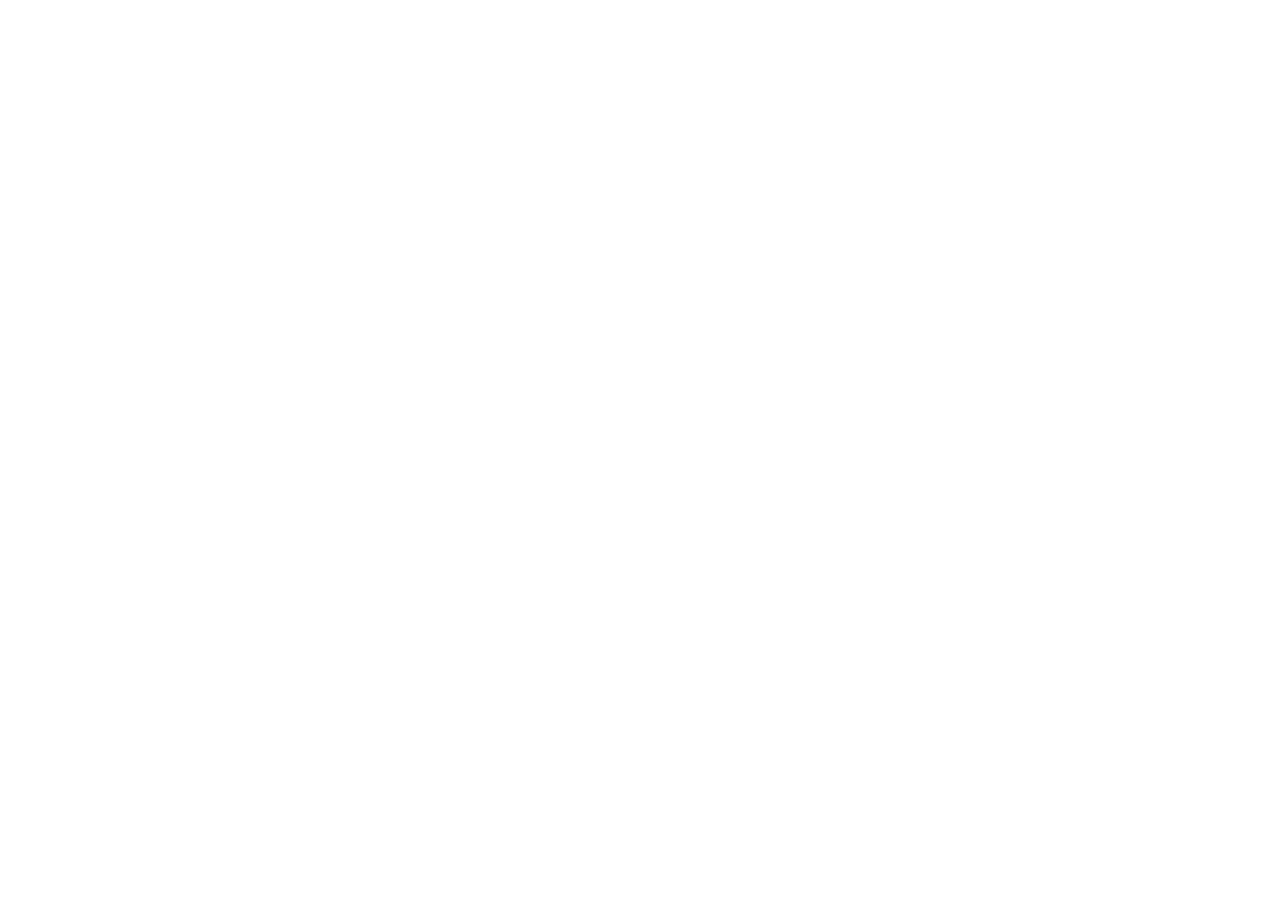
==== orcamento.html @ fae97599 "Create 'orcamento' page" ====
<!DOCTYPE html>
<html lang="pt-BR">
<head>
  <meta charset="utf-8">
  <title>Masson Ferragens</title>
  <meta content="width=device-width, initial-scale=1.0" name="viewport">
  <meta content="masson, ferragens" name="keywords">
  <meta content="Masson Ferragens" name="description">

  <!-- Favicons -->
  <link rel="icon" type="image/png" sizes="32x32" href="img/favicon-32x32.png">
  <link rel="icon" type="image/png" sizes="16x16" href="img/favicon-16x16.png">

  <!-- Google Fonts -->
  <link href="https://fonts.googleapis.com/css?family=Open+Sans:300,300i,400,400i,500,600,700,700i|Montserrat:300,400,500,600,700" rel="stylesheet">

  <!-- Bootstrap CSS File -->
  <link href="lib/bootstrap/css/bootstrap.min.css" rel="stylesheet">

  <!-- Libraries CSS Files -->
  <link href="lib/font-awesome/css/font-awesome.min.css" rel="stylesheet">
  <link href="lib/animate/animate.min.css" rel="stylesheet">
  <link href="lib/ionicons/css/ionicons.min.css" rel="stylesheet">
  <link href="lib/owlcarousel/assets/owl.carousel.min.css" rel="stylesheet">
  <link href="lib/lightbox/css/lightbox.min.css" rel="stylesheet">

  <!-- Main Stylesheet File -->
  <link href="css/style.css" rel="stylesheet">
  
  <!-- Google Tag Manager -->
  <script>(function(w,d,s,l,i){w[l]=w[l]||[];w[l].push({'gtm.start':new Date().getTime(),event:'gtm.js'});var f=d.getElementsByTagName(s)[0],j=d.createElement(s),dl=l!='dataLayer'?'&l='+l:'';j.async=true;j.src='https://www.googletagmanager.com/gtm.js?id='+i+dl;f.parentNode.insertBefore(j,f);})(window,document,'script','dataLayer','GTM-TFZL3GM');</script>
</head>

<body>
  <!-- Google Tag Manager (noscript) -->
  <noscript><iframe src="https://www.googletagmanager.com/ns.html?id=GTM-TFZL3GM" height="0" width="0" style="display:none;visibility:hidden"></iframe></noscript>

 

  <a href="#" class="back-to-top"><i class="fa fa-chevron-up"></i></a>
  <!-- <div id="preloader"></div> -->

  <!-- JavaScript Libraries -->
  <script src="lib/jquery/jquery.min.js"></script>
  <script src="lib/bootstrap/js/bootstrap.bundle.min.js"></script>
  <script src="lib/easing/easing.min.js"></script>
  <script src="lib/mobile-nav/mobile-nav.js"></script>
  <script src="lib/wow/wow.min.js"></script>
  <script src="lib/waypoints/waypoints.min.js"></script>
  <script src="lib/counterup/counterup.min.js"></script>
  <script src="lib/owlcarousel/owl.carousel.min.js"></script>
  <script src="lib/isotope/isotope.pkgd.min.js"></script>
  <script src="lib/lightbox/js/lightbox.min.js"></script>
  <!-- Contact Form JavaScript File -->
  <script src="js/contact-form.js"></script>

  <!-- Template Main Javascript File -->
  <script src="js/main.js"></script>

</body>
</html>
---- css/style.css ----
/*
  Theme Name: Rapid
  Theme URL: https://bootstrapmade.com/rapid-multipurpose-bootstrap-business-template/
  Author: BootstrapMade.com
  License: https://bootstrapmade.com/license/
*/

/*--------------------------------------------------------------
# General
--------------------------------------------------------------*/

body {
  background: #fff;
  color: #444;
  font-family: "Open Sans", sans-serif;
}

a {
  color: #1bb1dc;
  transition: 0.5s;
}

a:hover,
a:active,
a:focus {
  color: #0a98c0;
  outline: none;
  text-decoration: none;
}

p {
  padding: 0;
  margin: 0 0 30px 0;
}

h1,
h2,
h3,
h4,
h5,
h6 {
  font-family: "Montserrat", sans-serif;
  font-weight: 400;
  margin: 0 0 20px 0;
  padding: 0;
}

/* Back to top button */

.back-to-top {
  position: fixed;
  display: none;
  background: #cc1537;
  color: #fff;
  width: 44px;
  height: 44px;
  text-align: center;
  line-height: 1;
  font-size: 16px;
  border-radius: 50%;
  right: 15px;
  bottom: 15px;
  transition: background 0.5s;
  z-index: 11;
}

.back-to-top:hover {
  background: #571220;
}

.back-to-top i {
  padding-top: 12px;
  color: #fff;
}

/* Prelaoder */

#preloader {
  position: fixed;
  top: 0;
  left: 0;
  right: 0;
  bottom: 0;
  z-index: 9999;
  overflow: hidden;
  background: #fff;
}

#preloader:before {
  content: "";
  position: fixed;
  top: calc(50% - 30px);
  left: calc(50% - 30px);
  border: 6px solid #f2f2f2;
  border-top: 6px solid #cc1537;
  border-radius: 50%;
  width: 60px;
  height: 60px;
  -webkit-animation: animate-preloader 1s linear infinite;
  animation: animate-preloader 1s linear infinite;
}

@-webkit-keyframes animate-preloader {
  0% {
    -webkit-transform: rotate(0deg);
    transform: rotate(0deg);
  }

  100% {
    -webkit-transform: rotate(360deg);
    transform: rotate(360deg);
  }
}

@keyframes animate-preloader {
  0% {
    -webkit-transform: rotate(0deg);
    transform: rotate(0deg);
  }

  100% {
    -webkit-transform: rotate(360deg);
    transform: rotate(360deg);
  }
}

/*--------------------------------------------------------------
# Top Bar
--------------------------------------------------------------*/

#topbar {
  padding: 0 0 5px 0;
  font-size: 16px;
  transition: all 0.5s;
}

#topbar .social-links {
  text-align: right;
}

#topbar .social-links a {
  padding: 6px 10px;
  margin: 0 2px;
  display: inline-block;
  color: #FFF;
  line-height: 1px;
  font-family: "Open Sans", Arial, sans-serif;
  font-weight: normal;
  box-shadow: 0 0 3px #00000060;
}

#topbar .social-links a i {
  font-size: 18px;
}

#topbar .social-links a:hover {
  box-shadow: 0 0 8px #000000BB;
}

#topbar .social-links .facebook {
  width: 38px;
  height: 38px;
  text-align: center;
  background: #3b5998;
  border-radius: 50%;

  display: inline-flex;
  align-items: center;
  justify-content: center;
}

#topbar .social-links .instagram {
  width: 38px;
  height: 38px;
  text-align: center;
  background: linear-gradient(45deg, #f09433 0%,#e6683c 25%,#dc2743 50%,#cc2366 75%,#bc1888 100%);
  border-radius: 50%;

  display: inline-flex;
  align-items: center;
  justify-content: center;
}

#topbar .social-links .whats-app {
  background: #25d366;
  border: 2px solid #FFF;
  border-radius: 18px;
}

#topbar .social-links .whats-app span {
  position: relative;
  top: -2px
}

#topbar .social-links .whats-app i {  
  margin-right: 4px;
}


/*--------------------------------------------------------------
# Header
--------------------------------------------------------------*/

#header {
  height: 110px;
  transition: all 0.5s;
  z-index: 997;
  transition: all 0.5s;
  padding: 20px 0;
  position: fixed;
  left: 0;
  top: 0;
  right: 0;
  transition: all 0.5s;
  z-index: 997;
}

#header.header-scrolled,
#header.header-pages {
  height: 70px;
  padding: 15px 0;
  background-color: #fff;
  box-shadow: 0px 0px 30px rgba(127, 137, 161, 0.3);
}

#header.header-scrolled #topbar,
#header.header-pages #topbar {
  display: none;
}

#header .logo h1 {
  font-size: 36px;
  margin: 0;
  padding: 0;
  line-height: 1;
  font-weight: 400;
  letter-spacing: 3px;
  text-transform: uppercase;
}

#header .logo h1 a,
#header .logo h1 a:hover {
  color: #571220;
  text-decoration: none;
}

#header .logo img {
  position: relative;
  top: -25px;
  padding: 0;
  max-height: 75px;
  transition: all 0.5s;
}

#header.header-scrolled .logo img,
#header.header-pages .logo img {
  top: -3px;
  max-height: 45px;
  margin: 0;
}

.main-pages {
  margin-top: 60px;
}

/*--------------------------------------------------------------
# Intro Section
--------------------------------------------------------------*/

#intro {
  width: 100%;
  height: 100vh;
  min-height: 650px;
  position: relative;
  background: #f5f8fd url("../img/intro-bg.jpg") center top no-repeat;
  background-size: cover;
}

#intro .intro-info h2 {
  color: #571220;
  margin-bottom: 40px;
  font-size: 54px;
  font-weight: 700;
}

#intro .intro-info h2 span {
  color: #cc1537;
}

#intro .intro-info .btn-get-started,
#intro .intro-info .btn-services {
  font-family: "Montserrat", sans-serif;
  font-size: 13px;
  font-weight: 600;
  text-transform: uppercase;
  letter-spacing: 1px;
  display: inline-block;
  padding: 10px 32px;
  border-radius: 4px;
  transition: 0.5s;
  color: #fff;
  background: #cc1537;
  border: 2px solid #cc1537;
  color: #fff;
}

#intro .intro-info .btn-get-started:hover,
#intro .intro-info .btn-services:hover {
  background: #571220;
  border: 2px solid #571220;
}

#intro .intro-info .btn-contact {
  font-family: "Montserrat", sans-serif;
  font-weight: 600;
  font-size: 13px;
  letter-spacing: 1px;
  text-transform: uppercase;
  display: inline-block;
  padding: 10px 32px;
  border-radius: 4px;
  transition: 0.5s;
  margin: 10px 0;
  border: 2px solid #cc1537;
  color: #cc1537;
}

#intro .intro-info .btn-contact:hover {
  background: #cc1537;
  color: #FFF;
  border: 2px solid #cc1537;
}

#intro .intro-info .btn-contact i {
  font-size: 18px;
  color: #25d366;
}

#intro .intro-info .container-button-icon {
  display: flex;
  align-items: center;
}

#intro .intro-info .container-button-icon .btn-contact {
  background: #128C7E;
  color: #FFF;
  border-color: #128C7E;
}

#intro .intro-info .container-button-icon .btn-contact:hover {
  background: #075E54;
  border-color: #075E54;
}

#intro .intro-info .container-button-icon i {
  position: relative;
  right: 18px;
  padding: 12px 15px;
  background: #25d366;
  color: white;
  font-size: 36px;
  border-radius: 30px;
}

#intro .social-links {
  margin: 35px auto 0 auto;
  display: none;
}

#intro .social-links a {
  display: inline-block; 
  width: 45px;
  height: 45px;
  padding: 6px 10px;
  color: #FFF;
  border: 2px solid #FFF;
  border-radius: 50%;
  box-shadow: 0 0 3px #00000060;

  display: inline-flex;
  align-items: center;
  justify-content: center;
}

#intro .social-links a i {
  font-size: 24px;
}

#intro .social-links a:hover {
  box-shadow: 0 0 8px #000000BB;
}

#intro .social-links .facebook {
  background: #3b5998;
}

#intro .social-links .facebook i {
  position: relative;
  top: 1px;
}

#intro .social-links .instagram {
  background: linear-gradient(45deg, #f09433 0%,#e6683c 25%,#dc2743 50%,#cc2366 75%,#bc1888 100%);
}

#intro .social-links .instagram i {
  position: relative;
  top: -1px;
}

#intro .social-links .whats-app {
  background: #25d366;
}

#intro .social-links .whats-app i {
  position: relative;
  top: -1px;
}

/*--------------------------------------------------------------
# Navigation Menu
--------------------------------------------------------------*/

/* Desktop Navigation */

.main-nav,
.main-nav * {
  margin: 0;
  padding: 0;
  list-style: none;
}

.main-nav {
  /* Drop Down */
  /* Deep Drop Down */
  border-bottom: 2px solid #cc1537;
}

.main-nav > ul > li {
  position: relative;
  white-space: nowrap;
  float: left;
}

.main-nav a {
  display: block;
  position: relative;
  color: #571220;
  padding: 10px 15px;
  transition: 0.3s;
  font-size: 14px;
  font-family: "Open Sans", sans-serif;
  text-transform: uppercase;
  font-weight: 600;
}

.main-nav a:hover,
.main-nav .active > a,
.main-nav li:hover > a {
  color: #cc1537;
  text-decoration: none;
}

.main-nav .drop-down ul {
  display: block;
  position: absolute;
  left: 0;
  top: calc(100% - 30px);
  z-index: 99;
  opacity: 0;
  visibility: hidden;
  padding: 10px 0;
  background: #fff;
  box-shadow: 0px 0px 30px rgba(127, 137, 161, 0.25);
  transition: ease all 0.3s;
}

.main-nav .drop-down:hover > ul {
  opacity: 1;
  top: 100%;
  visibility: visible;
}

.main-nav .drop-down li {
  min-width: 180px;
  position: relative;
}

.main-nav .drop-down ul a {
  padding: 10px 20px;
  font-size: 14px;
  font-weight: 500;
  text-transform: none;
  color: #065e77;
}

.main-nav .drop-down ul a:hover,
.main-nav .drop-down ul .active > a,
.main-nav .drop-down ul li:hover > a {
  color: #1bb1dc;
}

.main-nav .drop-down > a:after {
  content: "\f107";
  font-family: FontAwesome;
  padding-left: 10px;
}

.main-nav .drop-down .drop-down ul {
  top: 0;
  left: calc(100% - 30px);
}

.main-nav .drop-down .drop-down:hover > ul {
  opacity: 1;
  top: 0;
  left: 100%;
}

.main-nav .drop-down .drop-down > a {
  padding-right: 35px;
}

.main-nav .drop-down .drop-down > a:after {
  content: "\f105";
  position: absolute;
  right: 15px;
}

/* Mobile Navigation */

.mobile-nav {
  position: fixed;
  top: 0;
  bottom: 0;
  z-index: 9999;
  overflow-y: auto;
  left: -260px;
  width: 260px;
  padding-top: 18px;
  background: #272727cc;
  transition: 0.4s;
}

.mobile-nav * {
  margin: 0;
  padding: 0;
  list-style: none;
}

.mobile-nav a {
  display: block;
  position: relative;
  color: #fff;
  padding: 10px 20px;
  font-weight: 500;
}

.mobile-nav a:hover,
.mobile-nav .active > a,
.mobile-nav li:hover > a {
  color: #cc1537;
  text-decoration: none;
}

.mobile-nav .drop-down > a:after {
  content: "\f078";
  font-family: FontAwesome;
  padding-left: 10px;
  position: absolute;
  right: 15px;
}

.mobile-nav .active.drop-down > a:after {
  content: "\f077";
}

.mobile-nav .drop-down > a {
  padding-right: 35px;
}

.mobile-nav .drop-down ul {
  display: none;
  overflow: hidden;
}

.mobile-nav .drop-down li {
  padding-left: 20px;
}

.mobile-nav-toggle {
  position: fixed;
  right: 0;
  top: 0;
  z-index: 9998;
  border: 0;
  background: none;
  font-size: 24px;
  transition: all 0.4s;
  outline: none !important;
  line-height: 1;
  cursor: pointer;
  text-align: right;
}

.mobile-nav-toggle i {
  margin: 18px 18px 0 0;
  color: #571220;
}

.mobile-nav-overly {
  width: 100%;
  height: 100%;
  z-index: 9997;
  top: 0;
  left: 0;
  position: fixed;
  background: #272727cc;
  overflow: hidden;
  display: none;
}

.mobile-nav-active {
  overflow: hidden;
}

.mobile-nav-active .mobile-nav {
  left: 0;
}

.mobile-nav-active .mobile-nav-toggle i {
  color: #fff;
}

/*--------------------------------------------------------------
# Sections
--------------------------------------------------------------*/

/* Sections Header
--------------------------------*/

.section-header h3 {
  font-size: 36px;
  color: #571220;
  text-align: center;
  font-weight: 700;
  position: relative;
  font-family: "Montserrat", sans-serif;
}

.section-header p {
  text-align: center;
  margin: auto;
  font-size: 15px;
  padding-bottom: 60px;
  color: #535074;
  width: 50%;
}

/* Section with background
--------------------------------*/

.section-bg {
  background: #343434;
}

/* About Us Section
--------------------------------*/

#about {
  padding: 80px 0;
}

#about .about-content {
  padding-top: 40px;
}

#about .about-content h2 {
  color: #571220;
  font-family: "Montserrat", sans-serif;
  font-weight: 700;
  text-transform: uppercase;
}

#about .about-content h3 {
  color: #a00a28;
  font-weight: 400;
  font-size: 22px;
  font-style: italic;
}

#about .about-content ul {
  list-style: none;
  padding: 0;
}

#about .about-content ul li {
  padding-bottom: 10px;
}

#about .about-content ul li i {
  font-size: 20px;
  padding-right: 4px;
  color: #1bb1dc;
}

#about .about-img {
  position: relative;
  margin: 30px 30px 30px 30px;
}

#about .about-img img {
  width: 100%;
  border: 10px solid #fff;
  transition: .5s;
}

#about .about-img img:hover {
  width: 100%;
  -webkit-transform: scale(1.03);
  transform: scale(1.03);
}

#about .about-img::before {
  position: absolute;
  left: -31px;
  top: -30px;
  width: 90%;
  height: 92%;
  z-index: -1;
  content: '';
  background-color: #cc1537;
  transition: .5s;
}

#about .about-img::after {
  position: absolute;
  right: -31px;
  bottom: -30px;
  width: 90%;
  height: 92%;
  z-index: -1;
  content: '';
  background-color: #cc1537;
  transition: .5s;
}

/* Services Section
--------------------------------*/

#services {
  padding: 60px 0 40px 0;
  background: #f8f8f8;
}

#services .section-header h3 {
  color: #571220;
  text-transform: uppercase;
}

#services .box {
  position: relative;
  overflow: hidden;
  margin: 0 10px 40px 10px;
  transition: all 0.3s ease-in-out;
  text-align: center;
  border-radius: 6px;
  box-shadow: 0 0 4px #00000040;
}

#services .box:hover {
  -webkit-transform: scale(1.1);
  transform: scale(1.1);
  box-shadow: 0 0 8px #00000075;
}

#services .picture img {
  width: 100%;
  height: 180px;
}

#services .title {
  padding: 15px;
  font-weight: lighter;
  text-transform: uppercase;
  letter-spacing: 2px;
  margin-bottom: 0;
  font-size: 16px;
  background: #cc1537; 
}

#services .title a {
  color: #FFF;
}

#services .description {
  margin-bottom: 0;
  padding: 15px 30px;
  background: #FFF;
  color: #222222;
  font-size: 14px;
  line-height: 28px;
}

/* Call To Action Section
--------------------------------*/

#call-to-action {
  background-size: cover;
  padding: 40px 0;
}

#call-to-action .cta-title {
  color: #fff;
  font-size: 28px;
  font-weight: 700;
}

#call-to-action .cta-text {
  color: #fff;
}

#call-to-action .cta-btn {
  font-family: "Montserrat", sans-serif;
  font-weight: 700;
  font-size: 16px;
  letter-spacing: 1px;
  display: inline-block;
  padding: 8px 26px;
  border-radius: 3px;
  transition: 0.5s;
  margin: 10px;
  border: 3px solid #fff;
  color: #fff;
}

#call-to-action .cta-btn:hover {
  background: #cc1537;
  border: 3px solid #cc1537;
}

/* Features Section
--------------------------------*/

#service-details {
  padding: 80px 0;
  background: #f8f8f8;
}

#service-details .service-details-image {
  position: relative;
  margin: 30px 30px 30px 30px;
}

#service-details .service-details-image img {
  width: 100%;
  border: 8px solid #fff;
  transition: .5s;
  position: relative;
  z-index: 2;
}

#service-details .service-details-image img:hover {
  width: 100%;
  -webkit-transform: scale(1.03);
  transform: scale(1.03);
}

#service-details .service-details-image::before {
  position: absolute;
  left: -21px;
  top: -20px;
  width: 90%;
  height: 92%;
  z-index: 1;
  content: '';
  background-color: #cc1537;
  transition: .5s;
}

#service-details .service-details-image::after {
  position: absolute;
  right: -21px;
  bottom: -20px;
  width: 90%;
  height: 92%;
  z-index: 1;
  content: '';
  background-color: #cc1537;
  transition: .5s;
}

#service-details .service-details-header h4 {
  margin-bottom: 2px;
  color: #cc1537;
  font-weight: bold;
  text-transform: uppercase;
  letter-spacing: 2px;
}

#service-details .service-details-header h5 {
  font-size: 12px;
  font-weight: bold;
  letter-spacing: 1px;
  text-transform: uppercase;
}

#service-details .service-details-header p {
  text-align: justify;
}

#service-details .service-details-item {
  min-height: 45px;
  margin-bottom: 15px;
}

#service-details .service-details-item p {
  margin-bottom: 0;
}

#service-details .service-details-icon {
  float: left;
}

#service-details .service-details-icon i {
  margin-right: 12px;
  min-width: 45px;
  height: 45px;
  background: #cc1537;
  color: #FFF;
  font-size: 25px;
  border-radius: 50%;
  border: 1px solid #cc1537;
  transition: all 0.2s ease-in-out;

  display: flex;
  justify-content: center;
  align-items: center;
}

#service-details .service-details-icon i:hover {
  background: transparent;
  color: #cc1537;
  border: 1px solid #cc1537;
}

/* Portfolio Section
--------------------------------*/

#portfolio {
  padding: 60px 0;
}

#portfolio .section-title {
  text-transform: uppercase;
}


#portfolio #portfolio-flters {
  padding: 0;
  margin: 5px 0 35px 0;
  list-style: none;
  text-align: center;
}

#portfolio #portfolio-flters li {
  cursor: pointer;
  margin: 15px 15px 15px 0;
  display: inline-block;
  padding: 6px 10px;
  font-size: 16px;
  line-height: 20px;
  color: #571220;
  margin-bottom: 5px;
  transition: all 0.3s ease-in-out;
}

#portfolio #portfolio-flters li:hover,
#portfolio #portfolio-flters li.filter-active {
  color: #cc1537;
}

#portfolio #portfolio-flters li:last-child {
  margin-right: 0;
}

#portfolio .portfolio-item {
  position: relative;
  overflow: hidden;
  margin-bottom: 30px;
}

#portfolio .portfolio-item .portfolio-wrap {
  overflow: hidden;
  position: relative;
  margin: 0;
}

#portfolio .portfolio-item .portfolio-wrap img {
  height: 255px;
  background-size: cover;
}

#portfolio .portfolio-item .portfolio-wrap:hover img {
  opacity: 0.13;
  transition: 0.7s;
}

#portfolio .portfolio-item .portfolio-wrap .portfolio-info {
  position: absolute;
  top: 0;
  right: 0;
  bottom: 0;
  left: 0;
  display: -webkit-box;
  display: -webkit-flex;
  display: -ms-flexbox;
  display: flex;
  -webkit-box-pack: center;
  -webkit-justify-content: center;
  -ms-flex-pack: center;
  justify-content: center;
  -webkit-box-align: center;
  -webkit-align-items: center;
  -ms-flex-align: center;
  align-items: center;
  -webkit-box-orient: vertical;
  -webkit-box-direction: normal;
  -webkit-flex-direction: column;
  -ms-flex-direction: column;
  flex-direction: column;
  text-align: center;
  opacity: 0;
  transition: 0.2s linear;
}

#portfolio .portfolio-item .portfolio-wrap .portfolio-info h4 {
  color: #fff;
  font-size: 22px;
  font-weight: 700;
  margin-bottom: 0;
  padding-bottom: 0;
}

#portfolio .portfolio-item .portfolio-wrap .portfolio-info p {
  padding: 0 20px;
  margin: 0;
  color: #f8fcff;
  font-weight: 500;
  font-size: 11px;
}

#portfolio .portfolio-item .portfolio-wrap:hover {
  background: #282646;
}

#portfolio .portfolio-item .portfolio-wrap:hover .portfolio-info {
  opacity: 1;
}

/* Clients Section
--------------------------------*/

#clients {
  padding: 60px 0;
}

#clients img {
  max-width: 80%;
  opacity: 0.5;
  transition: 0.3s;
  padding: 15px 0;
}

#clients img:hover {
  opacity: 1;
}

#clients .owl-nav,
#clients .owl-dots {
  margin-top: 5px;
  text-align: center;
}

#clients .owl-dot {
  display: inline-block;
  margin: 0 5px;
  width: 12px;
  height: 12px;
  border-radius: 50%;
  background-color: #ddd;
}

#clients .owl-dot.active {
  background-color: #1bb1dc;
}

/*--------------------------------------------------------------
# Contact
--------------------------------------------------------------*/

#contact {
  padding: 0 0 30px 0;
  font-size: 14px;
  background: #fff;
}

#contact .section-title {
  text-transform: uppercase;
}

#contact {
  padding: 60px 0 30px 0;
  background: #f8f8f8;
}

#contact .footer-info {
  margin-bottom: 30px;
}

#contact .footer-info img {
  width: 100%;
  max-width: 300px;
  margin-bottom: 20px;
}

#contact .footer-info p {
  text-align: left;
  font-size: 13px;
  line-height: 24px;
  margin-bottom: 0;
  font-family: "Montserrat", sans-serif;
  color: #535074;
}

#contact .contact-item {
  font-size: 24px;
  font-weight: bold;
  line-height: 32px;
}

#contact .contact-item i,
#contact .email-item i,
#contact .address-item i {
  margin-left: -5px;
  display: inline-block;
  min-width: 30px;
  font-size: 30px;
  text-align: center;
  position: relative;
  top: 4px;
  left: 3px;
}

#contact .email-item {
  margin-top: 8px;
  font-size: 16px;
  font-weight: bold;
  line-height: 32px;
}

#contact .email-item i {
  font-size: 25px;
}

#contact .address-item {
  margin-top: 8px;
  display: flex;
}

#contact .address-item i {
  color: #ea4335;
}

#contact .address-item div {
  margin-top: 5px;
  margin-left: 10px;
}

#contact .social-links {
  margin-top: 25px;
}

#contact .social-links a {
  font-size: 18px;
  display: inline-block;
  background: #343434;
  color: #fff;
  line-height: 1;
  padding: 8px 0;
  margin-right: 4px;
  border-radius: 50%;
  text-align: center;
  width: 36px;
  height: 36px;
  transition: 0.3s;
}

#contact .social-links a i {
  vertical-align: middle;
}

#contact .social-links a.instagram {
  background: linear-gradient(45deg, #f09433 0%,#e6683c 25%,#dc2743 50%,#cc2366 75%,#bc1888 100%);
}

#contact .social-links a.facebook {
  background: #3b5998;
}

#contact .social-links a.whats-app {
  background: #25d366;
}

#contact .social-links a:hover {
  background: #cc1537;
  color: #fff;
}

#contact h4 {
  font-size: 14px;
  font-weight: bold;
  color: #571220;
  text-transform: uppercase;
  position: relative;
  margin-bottom: 5px;
}

#contact .form .form-group {
  margin-bottom: 15px;
}

#contact .form #sendmessage {
  color: #FFF;
  background: #329c4a;
  display: none;
  text-align: center;
  padding: 15px;
  font-weight: 600;
  margin-bottom: 15px;
}

#contact .form #errormessage {
  color: #FFF;
  display: none;
  background: #F23A3A;
  text-align: center;
  padding: 15px;
  font-weight: 600;
  margin-bottom: 15px;
}

#contact .form .show {
  display: block;
}

#contact .form .validation {
  color: #F23A3A;
  display: none;
  margin: 0 0 20px;
  font-weight: 400;
  font-size: 13px;
}

#contact .form label {
  color: #571220;
  font-weight: 500;
}

#contact .form input,
#contact .form textarea {
  border-radius: 0;
  box-shadow: none;
  border: 1px solid #dce1ec;
  font-size: 14px;
}

#contact .form input::-webkit-input-placeholder,
#contact .form textarea::-webkit-input-placeholder {
  color: #a2a0bd;
}

#contact .form input::-moz-placeholder,
#contact .form textarea::-moz-placeholder {
  color: #a2a0bd;
}

#contact .form input:-ms-input-placeholder,
#contact .form textarea:-ms-input-placeholder {
  color: #a2a0bd;
}

#contact .form input::placeholder,
#contact .form textarea::placeholder {
  color: #a2a0bd;
}

#contact .form button[type="submit"] {
  float: right;
  background: #cc1537;
  border: 0;
  border-radius: 3px;
  padding: 8px 30px;
  color: #fff;
  transition: 0.3s;
}

#contact .form button[type="submit"]:hover {
  background: #571220;
  cursor: pointer;
}

/*--------------------------------------------------------------
# Map
--------------------------------------------------------------*/
#map {
  line-height: 0;
}

#map .map-frame {
  width: 100%;
  height: 400px;
  border: none;
}

/*--------------------------------------------------------------
# Footer
--------------------------------------------------------------*/

#footer .container {
  padding-bottom: 20px;
}

#footer .copyright {
  text-align: center;
  padding-top: 20px;
  color: #FFF;
  font-size: 13px;
}

#footer .credits {
  text-align: center;
  font-size: 10px;
  color: #dbdbdb;
}

/*--------------------------------------------------------------
# Responsive Media Queries
--------------------------------------------------------------*/

@media (min-width: 991px) {
  #call-to-action .cta-btn-container {
    display: -webkit-box;
    display: -webkit-flex;
    display: -ms-flexbox;
    display: flex;
    -webkit-box-align: center;
    -webkit-align-items: center;
    -ms-flex-align: center;
    align-items: center;
    -webkit-box-pack: end;
    -webkit-justify-content: flex-end;
    -ms-flex-pack: end;
    justify-content: flex-end;
  }
}

@media (min-width: 992px) {
  #intro .intro-info {
    padding-top: 80px;
  }

  #testimonials .testimonial-item p {
    width: 80%;
  }
}

@media (max-width: 991px) {
  #topbar {
    display: none;
  }

  #header .logo img {
    top: 0;
    max-height: 55px;
  }
  
  #header {
    height: 70px;
    padding: 15px 0;
  }

  #header .logo h1 {
    font-size: 28px;
    padding: 8px 0;
  }

  #intro .intro-info {
    text-align: center;
  }
  
  #intro .intro-info .container-button-icon {
    justify-content: center;
  }

  #intro .social-links {
    display: block;
  }

  #why-us .why-us-content {
    padding-top: 30px;
  }

  #pricing {
    padding-bottom: 30px;
  }

  #pricing .card {
    margin-bottom: 50px;
  }
}

@media (max-width: 768px) {
  .back-to-top {
    bottom: 15px;
  }

  #faq #faq-list a {
    font-size: 18px;
  }

  #faq #faq-list i {
    top: 13px;
  }
}

@media (max-width: 767px) {

  #header.header-scrolled .logo img,
  #header.header-pages .logo img {
    top: 0;
    max-height: 35px;
    margin: 4px 0;
  }

  #header .logo img {
    position: relative;
    top: 0;
    left: 15px;
    padding: 0;
    max-height: 45px;
    transition: all 0.5s;
  }

  #intro {
    height: 100vh;
    padding: 80px 0 60px 0;
  }

  #intro .container {
    height: auto !important;
  }

  #intro .intro-img {
    width: 80%;
  }

  #intro .intro-info {
    text-align: center;
    padding: 80px 40px 0 40px;
  }

  #intro .intro-info h2 {
    padding-top: 20px;
    font-size: 34px;
    margin-bottom: 30px;
  }

  #intro .intro-info .btn-get-started,
  #intro .intro-info .btn-contact {
    width: 100%;
    margin: 20px 0 0 0;
  }
  
  #intro .intro-info .container-button-icon {
    position: relative;
  }
  
  #intro .intro-info .container-button-icon i {
    position: absolute;
    right: -24px;
    top: 14px;
    padding: 16px 19px;
    font-size: 42px;
    border-radius: 40px;
  }

  .section-header p {
    width: 100%;
  }

  #about .about-content {
    text-align: center;
    padding: 0 10px;
  }

  #about .about-content h2 {
    margin-top: 40px;
    font-size: 28px;
  }

  #service-details .service-details-header {
    text-align: center;
  }

  #service-details .service-details-header p {
    text-align: center;
  }

  #portfolio .portfolio-container {
    max-width: 255px;
    margin: 0 auto;
  }

  #contact .email-item {
    font-size: 12px;
  }
}

@media (max-width: 574px) {
  #contact .social-links a {
    margin-bottom: 25px;
  }
}
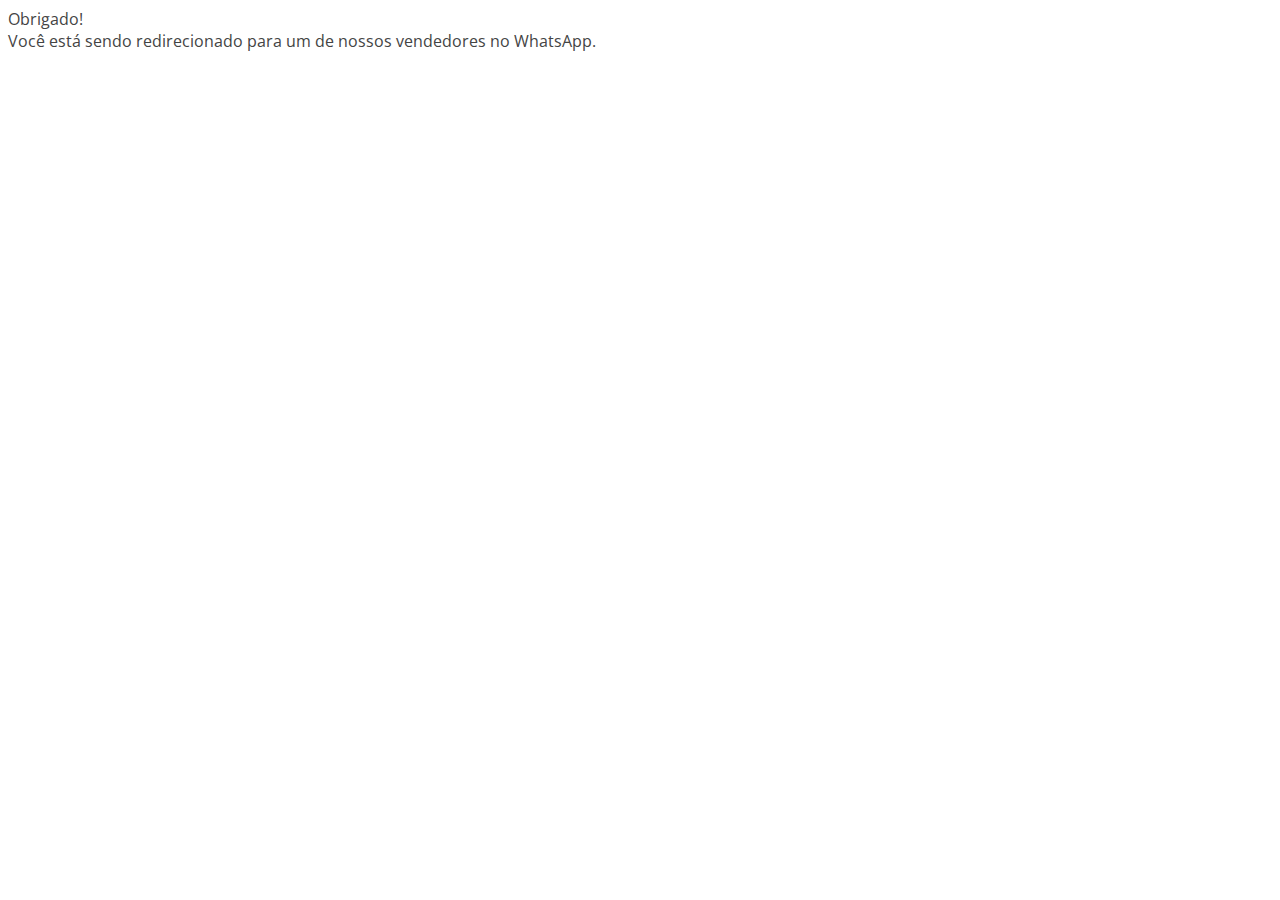
==== commit aad28210: "Update 'orcamento' page" ====
--- a/orcamento.html
+++ b/orcamento.html
@@ -35,10 +35,13 @@
   <!-- Google Tag Manager (noscript) -->
   <noscript><iframe src="https://www.googletagmanager.com/ns.html?id=GTM-TFZL3GM" height="0" width="0" style="display:none;visibility:hidden"></iframe></noscript>
 
- 
+  <main style="container-thanks">
+    <i class="fa fa-check"></i>
+    <div class="title">Obrigado!</div>
+    <div class="description">Você está sendo redirecionado para um de nossos vendedores no WhatsApp.</div>
+  </main>
 
   <a href="#" class="back-to-top"><i class="fa fa-chevron-up"></i></a>
-  <!-- <div id="preloader"></div> -->
 
   <!-- JavaScript Libraries -->
   <script src="lib/jquery/jquery.min.js"></script>
@@ -56,6 +59,12 @@
 
   <!-- Template Main Javascript File -->
   <script src="js/main.js"></script>
+  
+  <script>
+    setTimeout(function() {
+      window.location.href = "https://wa.me/5516994263000";
+    }, 5000);
+  </script>
 
 </body>
 </html>
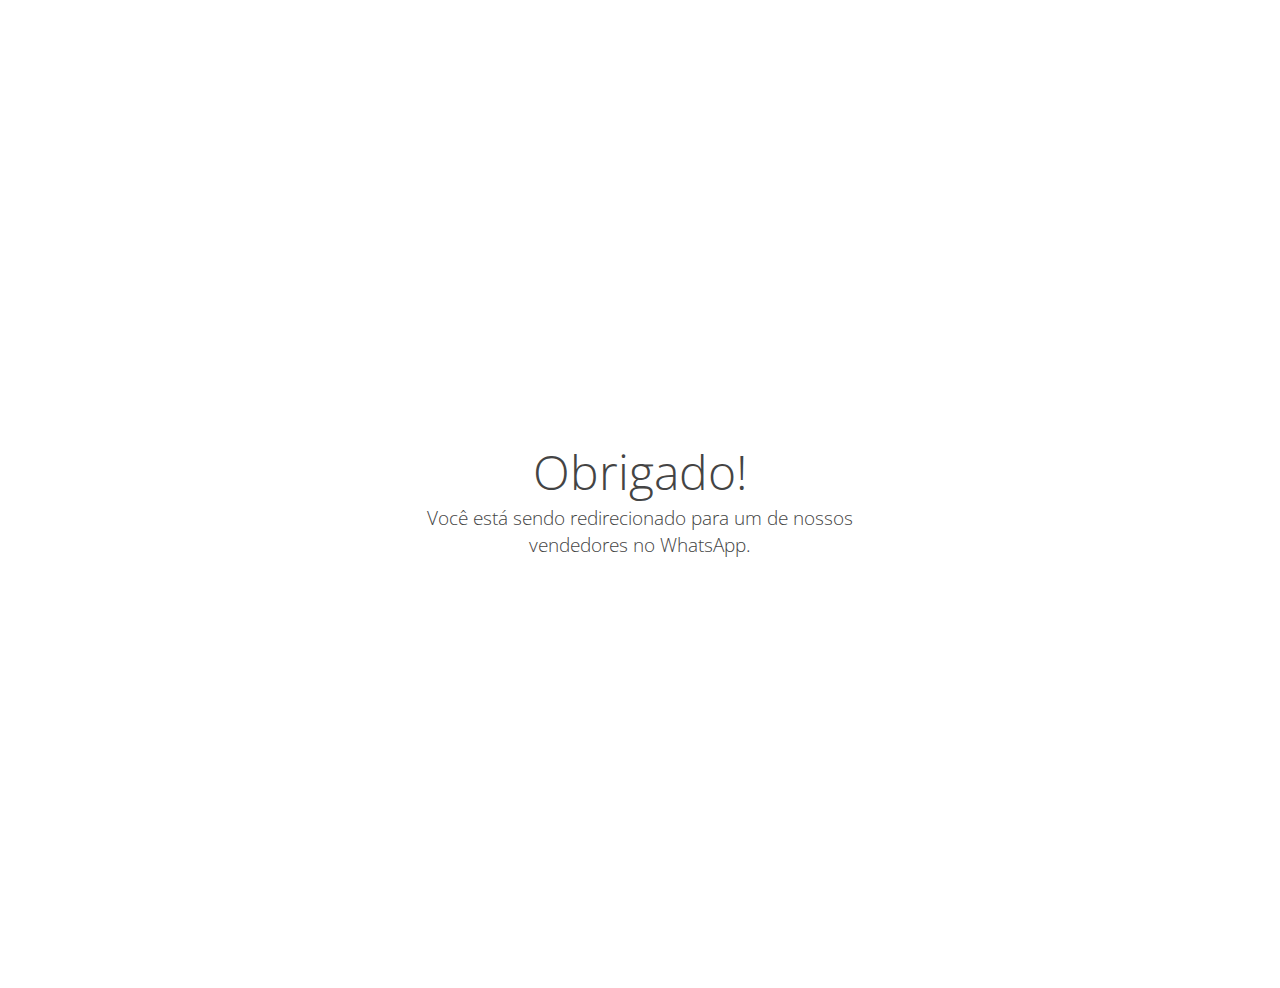
==== commit fd3d88cc: "Update orcamento.html" ====
--- a/orcamento.html
+++ b/orcamento.html
@@ -27,6 +27,10 @@
   <!-- Main Stylesheet File -->
   <link href="css/style.css" rel="stylesheet">
   
+  <style rel="stylesheet">
+    html, body, main { height: 100% }
+  </style>
+  
   <!-- Google Tag Manager -->
   <script>(function(w,d,s,l,i){w[l]=w[l]||[];w[l].push({'gtm.start':new Date().getTime(),event:'gtm.js'});var f=d.getElementsByTagName(s)[0],j=d.createElement(s),dl=l!='dataLayer'?'&l='+l:'';j.async=true;j.src='https://www.googletagmanager.com/gtm.js?id='+i+dl;f.parentNode.insertBefore(j,f);})(window,document,'script','dataLayer','GTM-TFZL3GM');</script>
 </head>
@@ -35,10 +39,12 @@
   <!-- Google Tag Manager (noscript) -->
   <noscript><iframe src="https://www.googletagmanager.com/ns.html?id=GTM-TFZL3GM" height="0" width="0" style="display:none;visibility:hidden"></iframe></noscript>
 
-  <main style="container-thanks">
-    <i class="fa fa-check"></i>
-    <div class="title">Obrigado!</div>
-    <div class="description">Você está sendo redirecionado para um de nossos vendedores no WhatsApp.</div>
+  <main id="thanks">
+    <div class="container-thanks">
+      <i class="fa fa-check"></i>
+      <div class="title">Obrigado!</div>
+      <div class="description">Você está sendo redirecionado para um de nossos vendedores no WhatsApp.</div>
+    </div>
   </main>
 
   <a href="#" class="back-to-top"><i class="fa fa-chevron-up"></i></a>
--- a/css/style.css
+++ b/css/style.css
@@ -1345,6 +1345,36 @@
 }
 
 /*--------------------------------------------------------------
+# Thanks
+--------------------------------------------------------------*/
+
+#thanks .container-thanks {
+  height: 100%;
+  padding: 40px;
+  display: flex;
+  justify-content: center;
+  align-items: center;
+  flex-flow: column;
+}
+
+#thanks .title {
+  font-size: 3rem;
+  font-weight: lighter;
+}
+
+#thanks .description {
+  font-size: 1.2rem;
+  font-weight: lighter;
+  max-width: 470px;
+  text-align: center;
+}
+
+#thanks .container-thanks i {
+  font-size: 8rem;
+  color: #25D366;
+}
+
+/*--------------------------------------------------------------
 # Responsive Media Queries
 --------------------------------------------------------------*/
 
